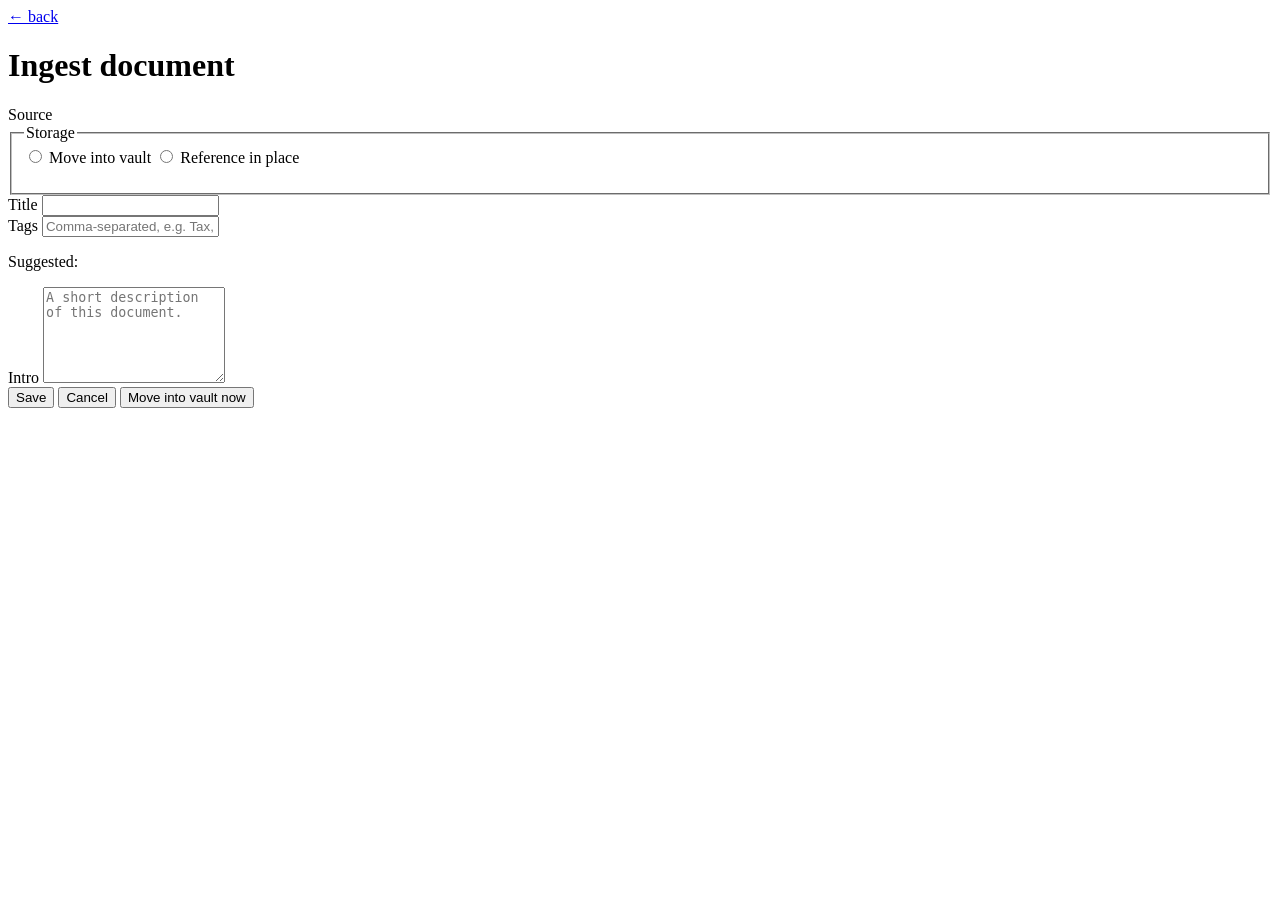
==== docvault/static/edit.html @ 78290e18 "Initial commit: docvault — offline document organizer for Windows" ====
<!doctype html>
<html lang="en">
<head>
  <meta charset="utf-8" />
  <title>docvault — edit</title>
  <link rel="stylesheet" href="/static/app.css" />
</head>
<body>
  <header class="topbar">
    <a class="back" href="/static/index.html">&larr; back</a>
    <h1 id="page-title">Ingest document</h1>
  </header>

  <main class="form">
    <div id="banner" class="banner hidden"></div>

    <div class="row">
      <label>Source</label>
      <code id="source-path" class="path"></code>
    </div>

    <fieldset id="storage-fs">
      <legend>Storage</legend>
      <label><input type="radio" name="mode" value="move" /> Move into vault</label>
      <label><input type="radio" name="mode" value="reference" /> Reference in place</label>
      <p class="hint" id="storage-hint"></p>
    </fieldset>

    <div class="row">
      <label for="title">Title</label>
      <input id="title" type="text" />
    </div>

    <div class="row">
      <label for="tags">Tags</label>
      <input id="tags" type="text" placeholder="Comma-separated, e.g. Tax, Finance, 2025" />
      <p class="hint">Suggested: <span id="suggested-tags"></span></p>
    </div>

    <div class="row">
      <label for="intro">Intro</label>
      <textarea id="intro" rows="6" placeholder="A short description of this document."></textarea>
    </div>

    <div class="row buttons">
      <button id="save" class="primary">Save</button>
      <button id="cancel">Cancel</button>
      <button id="move-to-vault" class="secondary hidden">Move into vault now</button>
    </div>
  </main>

  <script src="/static/edit.js"></script>
</body>
</html>
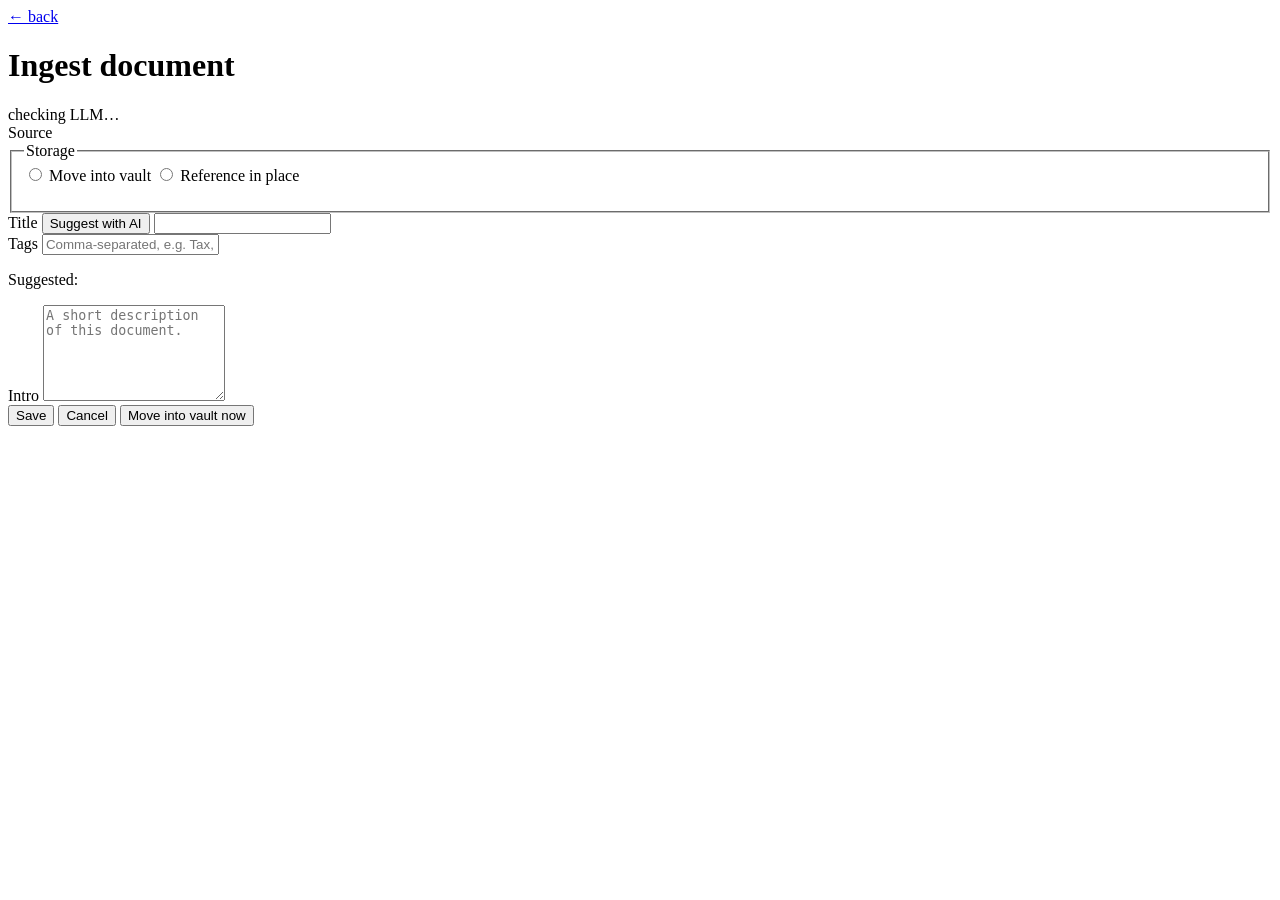
==== commit 09950321: "setup: interactive installer, autostart, full uninstall, folder verb, LLM status, AI title suggest W" ====
--- a/docvault/static/edit.html
+++ b/docvault/static/edit.html
@@ -9,6 +9,7 @@
   <header class="topbar">
     <a class="back" href="/static/index.html">&larr; back</a>
     <h1 id="page-title">Ingest document</h1>
+    <span class="llm-status" id="llm-status" title="LLM provider status">checking LLM…</span>
   </header>
 
   <main class="form">
@@ -27,7 +28,10 @@
     </fieldset>
 
     <div class="row">
-      <label for="title">Title</label>
+      <label for="title">
+        Title
+        <button type="button" id="suggest-ai" class="suggest-btn" title="Ask the LLM to draft a title, intro, and tags from the file contents">Suggest with AI</button>
+      </label>
       <input id="title" type="text" />
     </div>
 
@@ -50,5 +54,6 @@
   </main>
 
   <script src="/static/edit.js"></script>
+  <script src="/static/llm-status.js"></script>
 </body>
 </html>
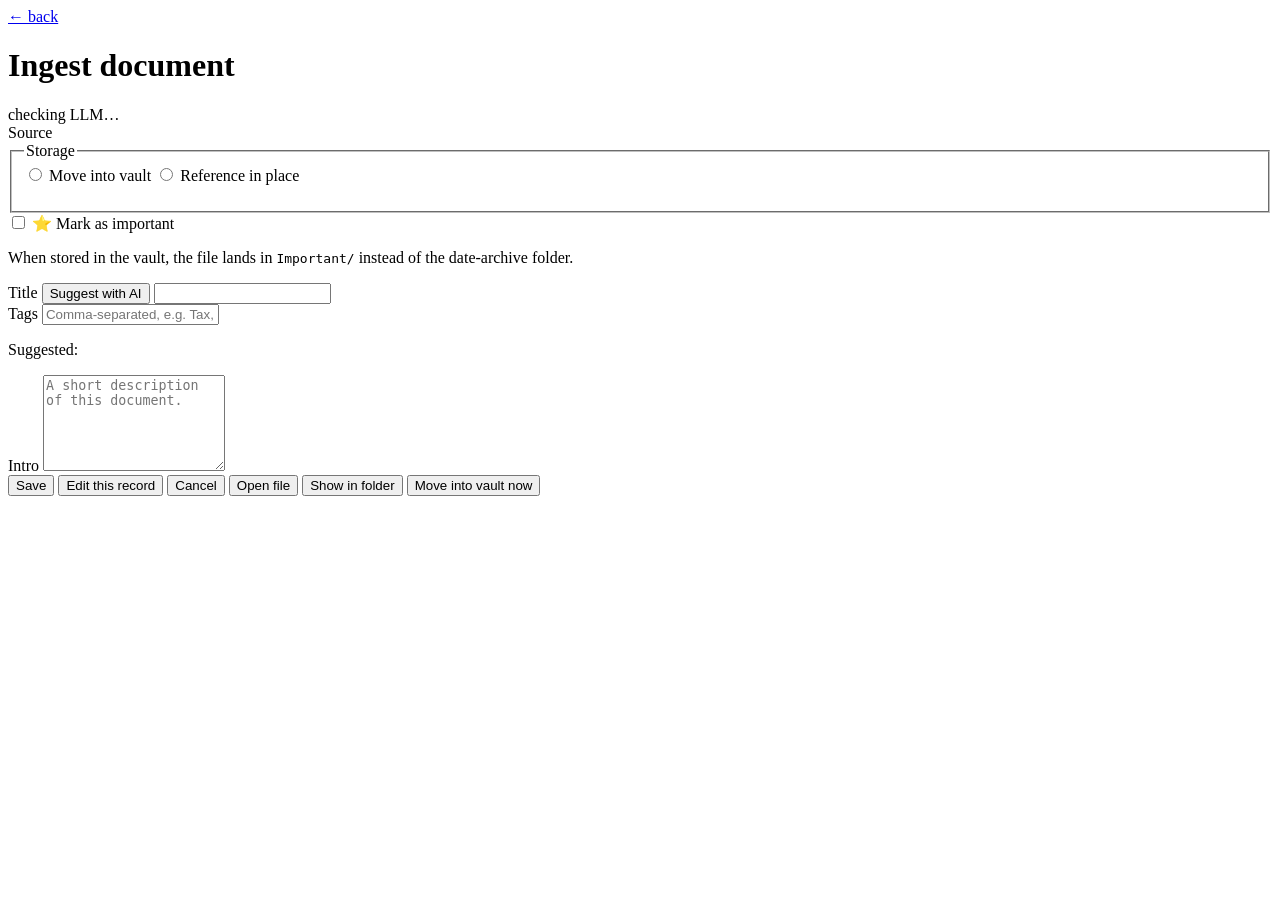
==== commit d511546d: "feat: CSRF middleware, Important folder, details view, toast UX Security - middleware validates Host" ====
--- a/docvault/static/edit.html
+++ b/docvault/static/edit.html
@@ -3,7 +3,8 @@
 <head>
   <meta charset="utf-8" />
   <title>docvault — edit</title>
-  <link rel="stylesheet" href="/static/app.css" />
+  <link rel="icon" type="image/svg+xml" href="/static/favicon.svg" />
+  <link rel="stylesheet" href="/static/app.css?v=7" />
 </head>
 <body>
   <header class="topbar">
@@ -15,45 +16,64 @@
   <main class="form">
     <div id="banner" class="banner hidden"></div>
 
-    <div class="row">
-      <label>Source</label>
-      <code id="source-path" class="path"></code>
-    </div>
+    <!-- Read-only details view: rendered for ?details=1, populated by edit.js. -->
+    <article id="details-view" class="details-view hidden"></article>
 
-    <fieldset id="storage-fs">
-      <legend>Storage</legend>
-      <label><input type="radio" name="mode" value="move" /> Move into vault</label>
-      <label><input type="radio" name="mode" value="reference" /> Reference in place</label>
-      <p class="hint" id="storage-hint"></p>
-    </fieldset>
+    <!-- Editable form: hidden when in details mode. -->
+    <div id="edit-form">
+      <div class="row">
+        <label>Source</label>
+        <code id="source-path" class="path"></code>
+      </div>
 
-    <div class="row">
-      <label for="title">
-        Title
-        <button type="button" id="suggest-ai" class="suggest-btn" title="Ask the LLM to draft a title, intro, and tags from the file contents">Suggest with AI</button>
-      </label>
-      <input id="title" type="text" />
-    </div>
+      <fieldset id="storage-fs">
+        <legend>Storage</legend>
+        <label><input type="radio" name="mode" value="move" /> Move into vault</label>
+        <label><input type="radio" name="mode" value="reference" /> Reference in place</label>
+        <p class="hint" id="storage-hint"></p>
+      </fieldset>
 
-    <div class="row">
-      <label for="tags">Tags</label>
-      <input id="tags" type="text" placeholder="Comma-separated, e.g. Tax, Finance, 2025" />
-      <p class="hint">Suggested: <span id="suggested-tags"></span></p>
-    </div>
+      <div class="row important-row">
+        <label class="checkbox-label" for="important">
+          <input type="checkbox" id="important" />
+          <span>⭐ Mark as important</span>
+        </label>
+        <p class="hint" id="important-hint">When stored in the vault, the file lands in <code>Important/</code> instead of the date-archive folder.</p>
+      </div>
 
-    <div class="row">
-      <label for="intro">Intro</label>
-      <textarea id="intro" rows="6" placeholder="A short description of this document."></textarea>
+      <div class="row">
+        <label for="title">
+          Title
+          <button type="button" id="suggest-ai" class="suggest-btn" title="Ask the LLM to draft a title, intro, and tags from the file contents">Suggest with AI</button>
+        </label>
+        <input id="title" type="text" />
+      </div>
+
+      <div class="row">
+        <label for="tags">Tags</label>
+        <input id="tags" type="text" placeholder="Comma-separated, e.g. Tax, Finance, 2025" />
+        <p class="hint">Suggested: <span id="suggested-tags"></span></p>
+      </div>
+
+      <div class="row">
+        <label for="intro">Intro</label>
+        <textarea id="intro" rows="6" placeholder="A short description of this document."></textarea>
+      </div>
     </div>
 
     <div class="row buttons">
       <button id="save" class="primary">Save</button>
+      <button id="edit-this" class="primary hidden">Edit this record</button>
       <button id="cancel">Cancel</button>
+      <button id="open-file" class="secondary hidden" type="button">Open file</button>
+      <button id="show-folder" class="secondary hidden" type="button">Show in folder</button>
       <button id="move-to-vault" class="secondary hidden">Move into vault now</button>
     </div>
   </main>
 
-  <script src="/static/edit.js"></script>
-  <script src="/static/llm-status.js"></script>
+  <script src="/static/theme.js?v=7"></script>
+  <script src="/static/toast.js?v=7"></script>
+  <script src="/static/edit.js?v=7"></script>
+  <script src="/static/llm-status.js?v=7"></script>
 </body>
 </html>
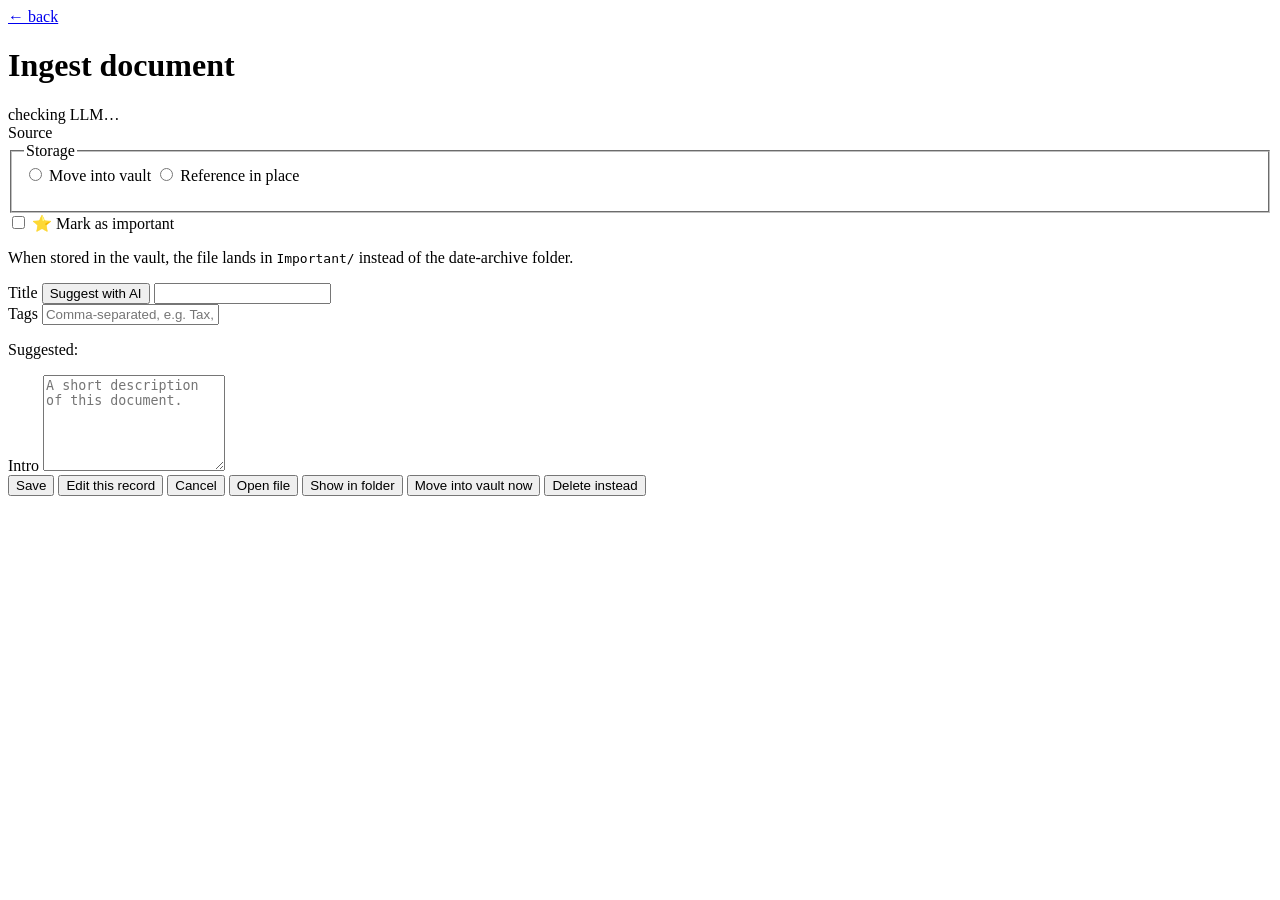
==== commit 3f69974f: "move Open/Delete to AI-review edit page These belong on the post-ingest review page (edit.html?draft" ====
--- a/docvault/static/edit.html
+++ b/docvault/static/edit.html
@@ -4,7 +4,7 @@
   <meta charset="utf-8" />
   <title>docvault — edit</title>
   <link rel="icon" type="image/svg+xml" href="/static/favicon.svg" />
-  <link rel="stylesheet" href="/static/app.css?v=7" />
+  <link rel="stylesheet" href="/static/app.css?v=8" />
 </head>
 <body>
   <header class="topbar">
@@ -68,12 +68,13 @@
       <button id="open-file" class="secondary hidden" type="button">Open file</button>
       <button id="show-folder" class="secondary hidden" type="button">Show in folder</button>
       <button id="move-to-vault" class="secondary hidden">Move into vault now</button>
+      <button id="delete-source" class="secondary danger hidden" type="button" title="Delete this file instead of ingesting it">Delete instead</button>
     </div>
   </main>
 
   <script src="/static/theme.js?v=7"></script>
   <script src="/static/toast.js?v=7"></script>
-  <script src="/static/edit.js?v=7"></script>
+  <script src="/static/edit.js?v=8"></script>
   <script src="/static/llm-status.js?v=7"></script>
 </body>
 </html>
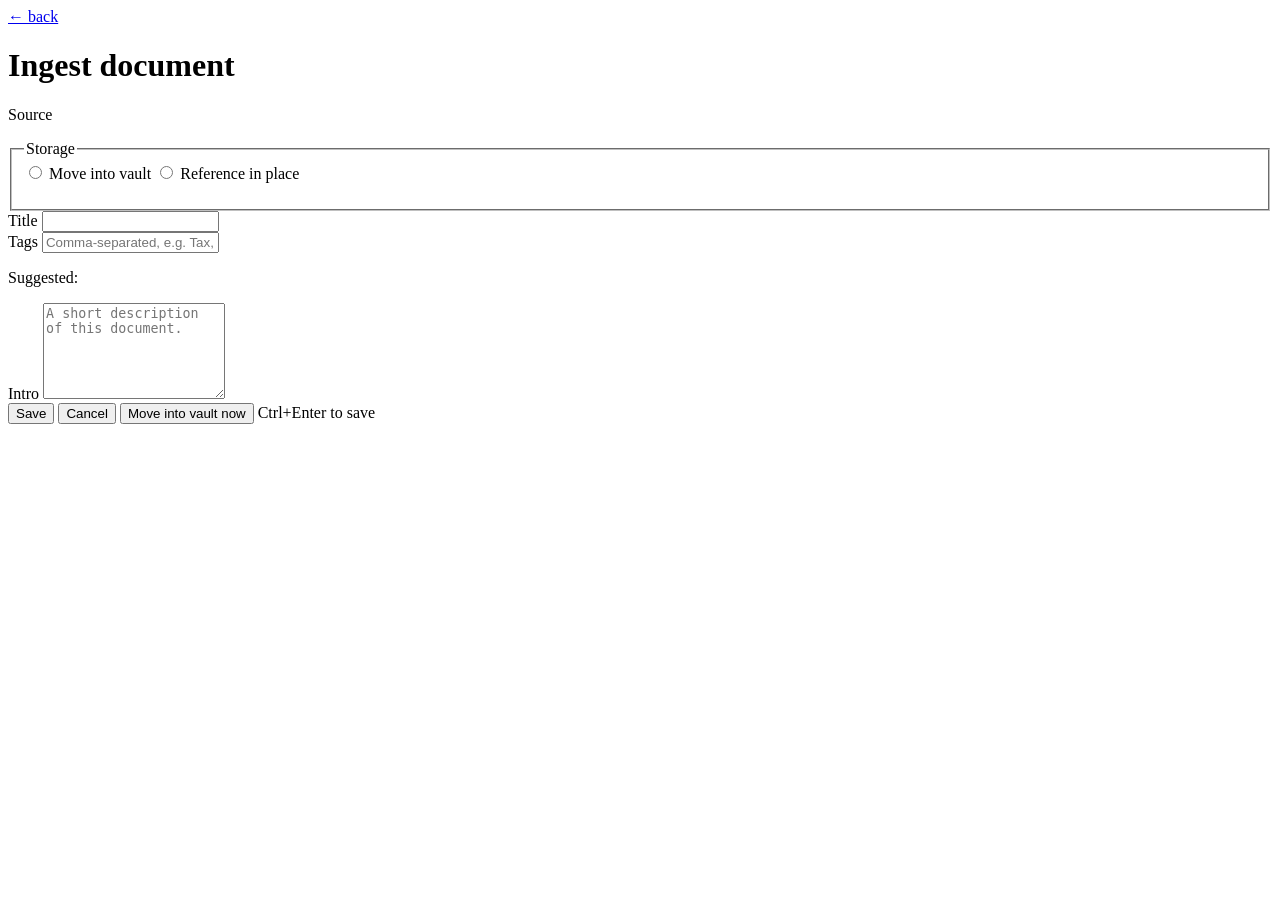
==== commit dbe26d70: "Safety hardening, setup/update flow, and UI polish (from stale desktop snapshot) Data-safety fixes: " ====
--- a/docvault/static/edit.html
+++ b/docvault/static/edit.html
@@ -2,79 +2,57 @@
 <html lang="en">
 <head>
   <meta charset="utf-8" />
+  <meta name="viewport" content="width=device-width, initial-scale=1" />
   <title>docvault — edit</title>
-  <link rel="icon" type="image/svg+xml" href="/static/favicon.svg" />
-  <link rel="stylesheet" href="/static/app.css?v=8" />
+  <link rel="stylesheet" href="/static/app.css" />
 </head>
 <body>
   <header class="topbar">
     <a class="back" href="/static/index.html">&larr; back</a>
     <h1 id="page-title">Ingest document</h1>
-    <span class="llm-status" id="llm-status" title="LLM provider status">checking LLM…</span>
   </header>
 
   <main class="form">
     <div id="banner" class="banner hidden"></div>
 
-    <!-- Read-only details view: rendered for ?details=1, populated by edit.js. -->
-    <article id="details-view" class="details-view hidden"></article>
+    <div class="row">
+      <label>Source</label>
+      <code id="source-path" class="path"></code>
+    </div>
 
-    <!-- Editable form: hidden when in details mode. -->
-    <div id="edit-form">
-      <div class="row">
-        <label>Source</label>
-        <code id="source-path" class="path"></code>
-      </div>
+    <dl id="doc-details" class="doc-details hidden"></dl>
 
-      <fieldset id="storage-fs">
-        <legend>Storage</legend>
-        <label><input type="radio" name="mode" value="move" /> Move into vault</label>
-        <label><input type="radio" name="mode" value="reference" /> Reference in place</label>
-        <p class="hint" id="storage-hint"></p>
-      </fieldset>
+    <fieldset id="storage-fs">
+      <legend>Storage</legend>
+      <label><input type="radio" name="mode" value="move" /> Move into vault</label>
+      <label><input type="radio" name="mode" value="reference" /> Reference in place</label>
+      <p class="hint" id="storage-hint"></p>
+    </fieldset>
 
-      <div class="row important-row">
-        <label class="checkbox-label" for="important">
-          <input type="checkbox" id="important" />
-          <span>⭐ Mark as important</span>
-        </label>
-        <p class="hint" id="important-hint">When stored in the vault, the file lands in <code>Important/</code> instead of the date-archive folder.</p>
-      </div>
+    <div class="row">
+      <label for="title">Title</label>
+      <input id="title" type="text" />
+    </div>
 
-      <div class="row">
-        <label for="title">
-          Title
-          <button type="button" id="suggest-ai" class="suggest-btn" title="Ask the LLM to draft a title, intro, and tags from the file contents">Suggest with AI</button>
-        </label>
-        <input id="title" type="text" />
-      </div>
+    <div class="row">
+      <label for="tags">Tags</label>
+      <input id="tags" type="text" placeholder="Comma-separated, e.g. Tax, Finance, 2025" />
+      <p class="hint">Suggested: <span id="suggested-tags"></span></p>
+    </div>
 
-      <div class="row">
-        <label for="tags">Tags</label>
-        <input id="tags" type="text" placeholder="Comma-separated, e.g. Tax, Finance, 2025" />
-        <p class="hint">Suggested: <span id="suggested-tags"></span></p>
-      </div>
-
-      <div class="row">
-        <label for="intro">Intro</label>
-        <textarea id="intro" rows="6" placeholder="A short description of this document."></textarea>
-      </div>
+    <div class="row">
+      <label for="intro">Intro</label>
+      <textarea id="intro" rows="6" placeholder="A short description of this document."></textarea>
     </div>
 
     <div class="row buttons">
       <button id="save" class="primary">Save</button>
-      <button id="edit-this" class="primary hidden">Edit this record</button>
       <button id="cancel">Cancel</button>
-      <button id="open-file" class="secondary hidden" type="button">Open file</button>
-      <button id="show-folder" class="secondary hidden" type="button">Show in folder</button>
       <button id="move-to-vault" class="secondary hidden">Move into vault now</button>
-      <button id="delete-source" class="secondary danger hidden" type="button" title="Delete this file instead of ingesting it">Delete instead</button>
+      <span class="kbd-hint">Ctrl+Enter to save</span>
     </div>
   </main>
 
-  <script src="/static/theme.js?v=7"></script>
-  <script src="/static/toast.js?v=7"></script>
-  <script src="/static/edit.js?v=8"></script>
-  <script src="/static/llm-status.js?v=7"></script>
+  <script src="/static/edit.js"></script>
 </body>
 </html>
